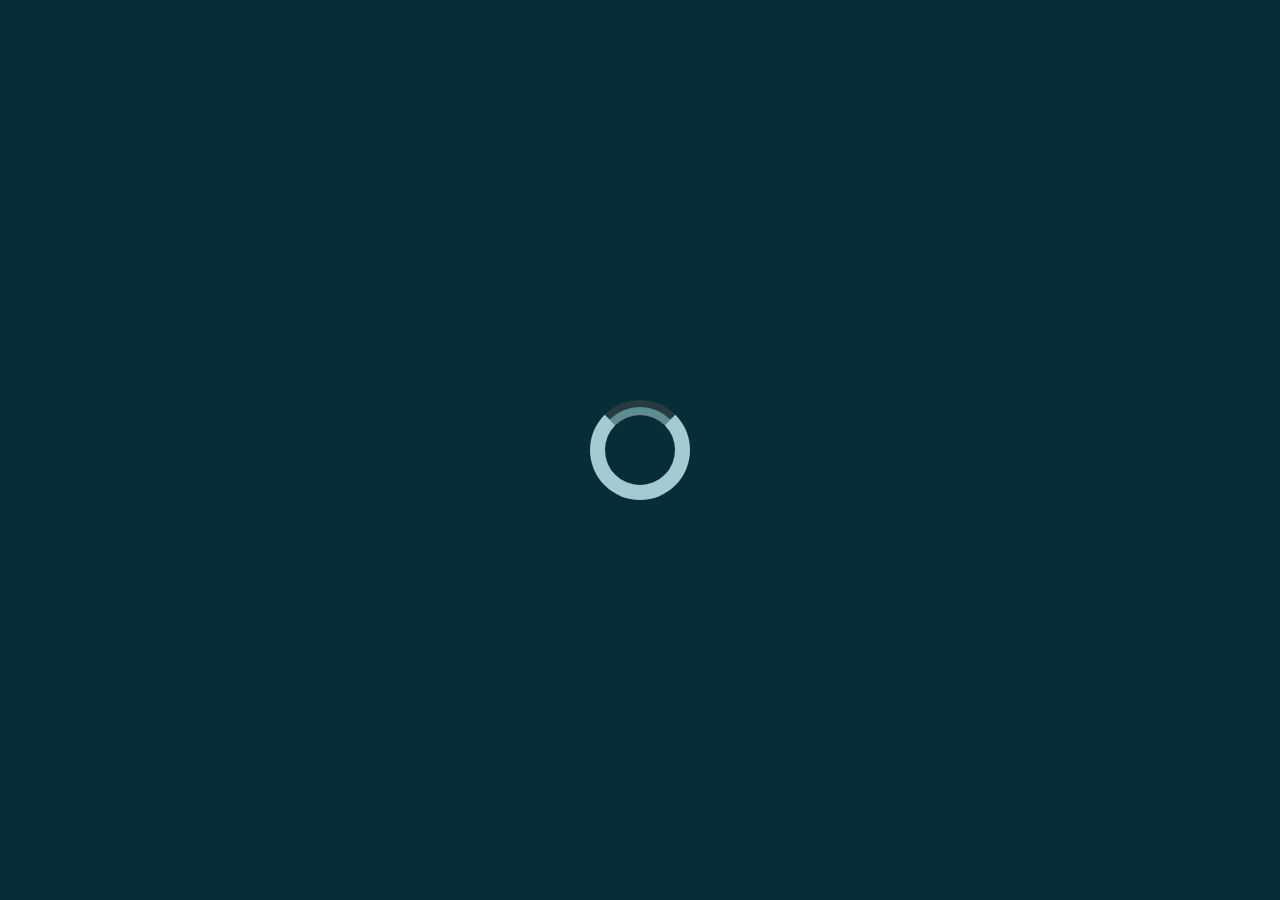
==== index.html @ 749ab8af "Adding basic structure to repository" ====
<!DOCTYPE html>
<html lang="es">

<head>
  <meta charset="UTF-8">
  <meta name="viewport" content="width=device-width, initial-scale=1.0">
  <meta http-equiv="refresh" content="3; url='views/movies.html'">
  <meta http-equiv="X-UA-Compatible" content="ie=edge">
  <!-- Adding Bootstrap -->
  <link rel="stylesheet" href="https://stackpath.bootstrapcdn.com/bootstrap/4.1.3/css/bootstrap.min.css" integrity="sha384-MCw98/SFnGE8fJT3GXwEOngsV7Zt27NXFoaoApmYm81iuXoPkFOJwJ8ERdknLPMO"
    crossorigin="anonymous">
  <!-- Adding Fontawesome -->
  <link rel="stylesheet" href="https://use.fontawesome.com/releases/v5.2.0/css/all.css" integrity="sha384-hWVjflwFxL6sNzntih27bfxkr27PmbbK/iSvJ+a4+0owXq79v+lsFkW54bOGbiDQ"
    crossorigin="anonymous">

  <!-- Adding styles -->
  <link rel="stylesheet" href="css/index.css">
  <title>Cinemanía Login</title>
</head>

<body>
  <!-- Adding container for preload page -->
  <div id="container-loader">
    <div id="loader"></div>
  </div>
</body>

</html>
---- css/index.css ----
*,*:after, ::before{
    margin: 0;
    padding: 0;
    -webkit-box-sizing: border-box;
    -moz-box-sizing: border-box;
    box-sizing: border-box;
}

#container-loader{
    background-color: #072D38;
    width: 100%;
    height: 100%;
    position: fixed;
    transition: all 1s ease;
    z-index: 10000;
}

#loader{
    border: 15px solid #A4CBD0;
    border-top-color: #5D8C92;
    border-top-style: groove;
    height: 100px;
    width: 100px;
    border-radius: 100%;
    position: absolute;
    top: 0;
    bottom: 0;
    left: 0;
    right: 0;
    margin: auto;
    -webkit-animation: loadingAnimation 2s linear infinite;
    -o-animation: loadingAnimation 2s linear infinite;
    animation: loadingAnimation 2s linear infinite;
}

@keyframes loadingAnimation {
    from {transform: rotate(0deg);}
    to {transform: rotate(360deg);}
}
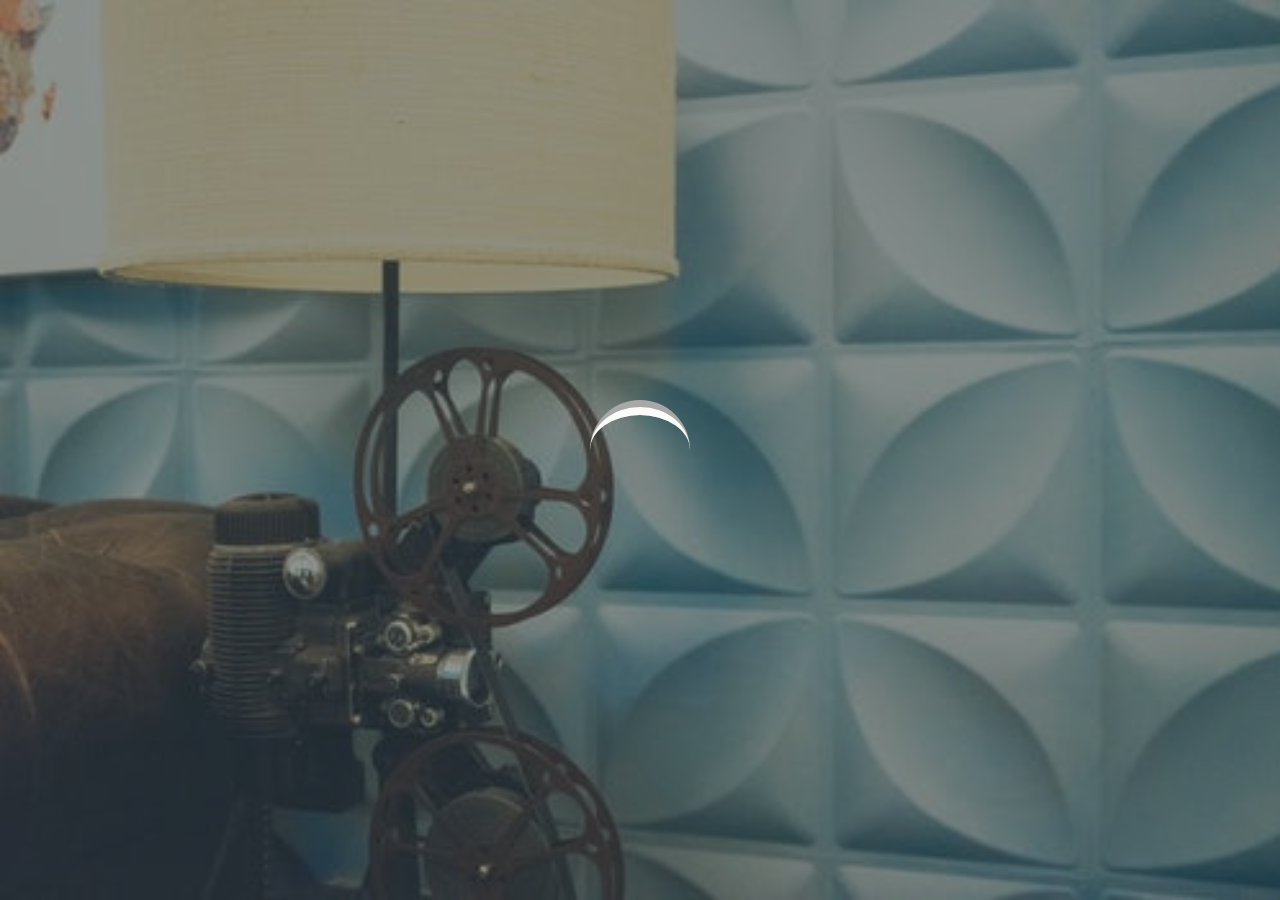
==== commit 1d1d505d: "Adding login and profile" ====
--- a/index.html
+++ b/index.html
@@ -4,7 +4,7 @@
 <head>
   <meta charset="UTF-8">
   <meta name="viewport" content="width=device-width, initial-scale=1.0">
-  <meta http-equiv="refresh" content="3; url='views/movies.html'">
+  <meta http-equiv="refresh" content="3; url='views/login.html'">
   <meta http-equiv="X-UA-Compatible" content="ie=edge">
   <!-- Adding Bootstrap -->
   <link rel="stylesheet" href="https://stackpath.bootstrapcdn.com/bootstrap/4.1.3/css/bootstrap.min.css" integrity="sha384-MCw98/SFnGE8fJT3GXwEOngsV7Zt27NXFoaoApmYm81iuXoPkFOJwJ8ERdknLPMO"
@@ -12,10 +12,12 @@
   <!-- Adding Fontawesome -->
   <link rel="stylesheet" href="https://use.fontawesome.com/releases/v5.2.0/css/all.css" integrity="sha384-hWVjflwFxL6sNzntih27bfxkr27PmbbK/iSvJ+a4+0owXq79v+lsFkW54bOGbiDQ"
     crossorigin="anonymous">
+  <!-- Adding Font -->
+  <link href="https://fonts.googleapis.com/css?family=Mako" rel="stylesheet">
 
   <!-- Adding styles -->
   <link rel="stylesheet" href="css/index.css">
-  <title>Cinemanía Login</title>
+  <title>PlotTwist Intro</title>
 </head>
 
 <body>
--- a/css/index.css
+++ b/css/index.css
@@ -7,17 +7,21 @@
 }
 
 #container-loader{
-    background-color: #072D38;
+    background-color: #505A5B;
+    background-image: url('../assets/images/vintage-old-film.jpg');
+    background-blend-mode: soft-light;
+    background-size: cover;
+    background-repeat: no-repeat;
     width: 100%;
     height: 100%;
-    position: fixed;
+    position: fixed;    
     transition: all 1s ease;
     z-index: 10000;
 }
 
 #loader{
-    border: 15px solid #A4CBD0;
-    border-top-color: #5D8C92;
+    border: 15px transparent;
+    border-top-color: #fbfcfa;
     border-top-style: groove;
     height: 100px;
     width: 100px;
